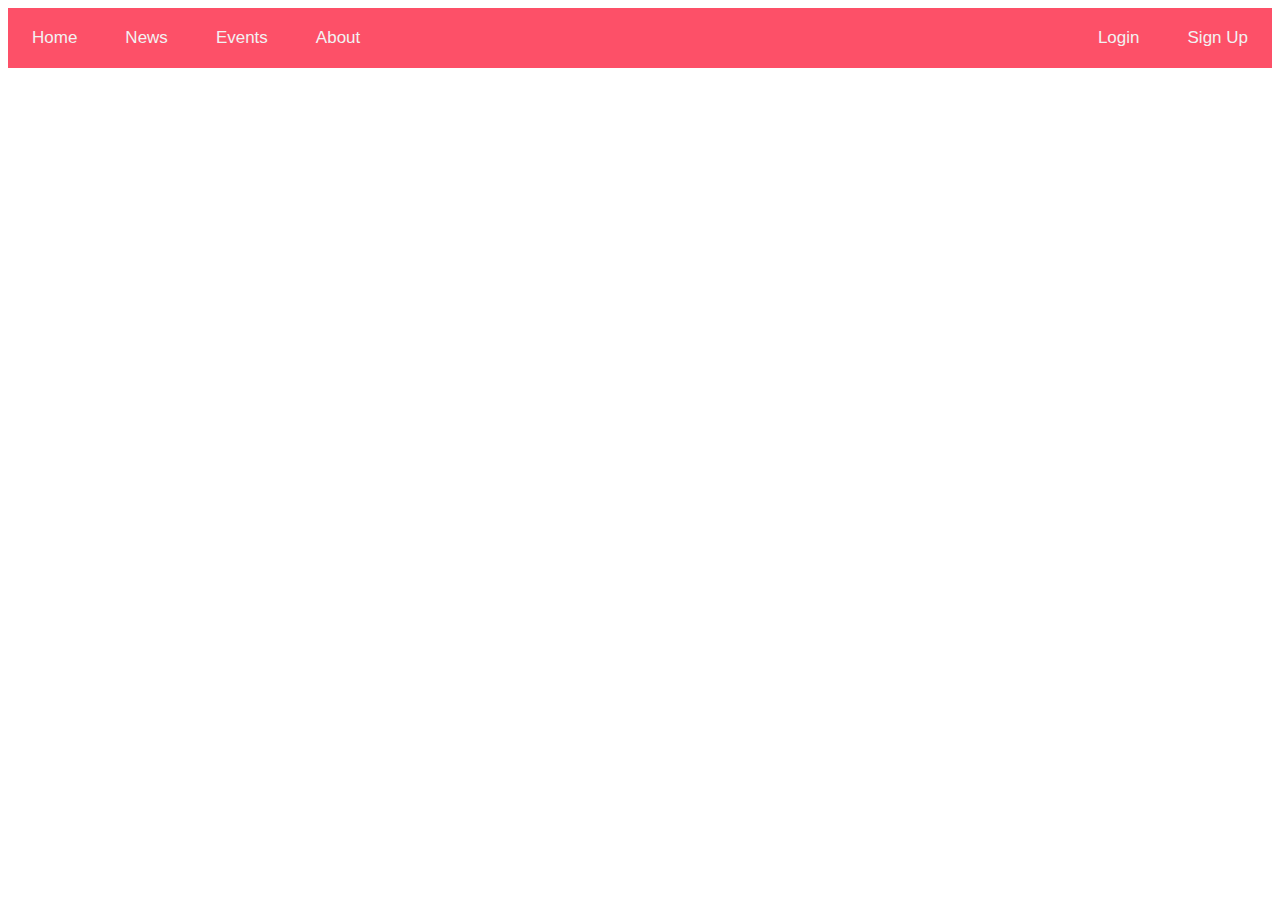
==== landingpage.html @ 3d4978cc "Merged Kyle's file" ====
<!DOCTYPE html>
<html lang="en">
    <head>
        <meta charset="UTF-8" />
        <meta name="viewport" content="width=device-width, initial-scale=1.0" />
        <link rel="stylesheet" href="css/style.css" />
        <link
            href="https://fonts.googleapis.com/css2?family=Roboto:ital,wght@0,300;0,400;1,500&display=swap"
            rel="stylesheet"
        />
        <link
            rel="stylesheet"
            href="https://cdnjs.cloudflare.com/ajax/libs/font-awesome/5.13.0/css/all.min.css"
        />
        <title>Document</title>
        <style>
        body
        {
        background-image: url('https://cdn.shrm.org/image/upload/c_crop%2Ch_408%2Cw_724%2Cx_0%2Cy_40/c_fit%2Cf_auto%2Cq_auto%2Cw_767/v1/Talent%20Acquisition/iStock-471961377_g3k0ci?databtoa=eyIxNng5Ijp7IngiOjAsInkiOjQwLCJ4MiI6NzI0LCJ5MiI6NDQ4LCJ3Ijo3MjQsImgiOjQwOH19') ;
        background-position: center;
        background-size: 100%;
        background-repeat: no-repeat;
        background-image: ;
        font-family: Arial, Helvetica, sans-serif;
        }
        .topnav {
        overflow: hidden;
        background-color: #FD5068;
        }
        .topnav a {
        float: left;
        color: #F2F2F2;
        text-align: center;
        padding: 20px 24px;
        text-decoration: none;
        font-size: 17px;
        }
        .topnav a:hover {
        background-color: white;
        color: black;
        }
        .topnav a.active {
        background-color: linear-gradient(262deg, #FF7854, #FD267D);
        color: white;
        }
        .topnav .credentials  a.life {
        background-color: linear-gradient(262deg, #FF7854, #FD267D);
        }
        .topnav .credentials a {
        background-color: linear-gradient(262deg, #FF7854, #FD267D);
        float: right;
        color: #F2F2F2;
        text-align: center;
        padding: 20px 24px;
        text-decoration: none;
        font-size: 17px;
        }
        .topnav .credentials a:hover {
        background-color: white;
        color: black;
        }
        </style>
    </head>
    <body>
        <div class="topnav">
        <a href="#home">Home</a>
        <a href="#news">News</a>
        <a href="#events">Events</a>
        <a href="#about">About</a>
            <div class="credentials">
                <a class="life" href="#something">Sign Up</a>
                <a href="#thy">Login</a>
            </div>
        </div>
        <div class="">
        </div>
        </div>
    </body>
</html>
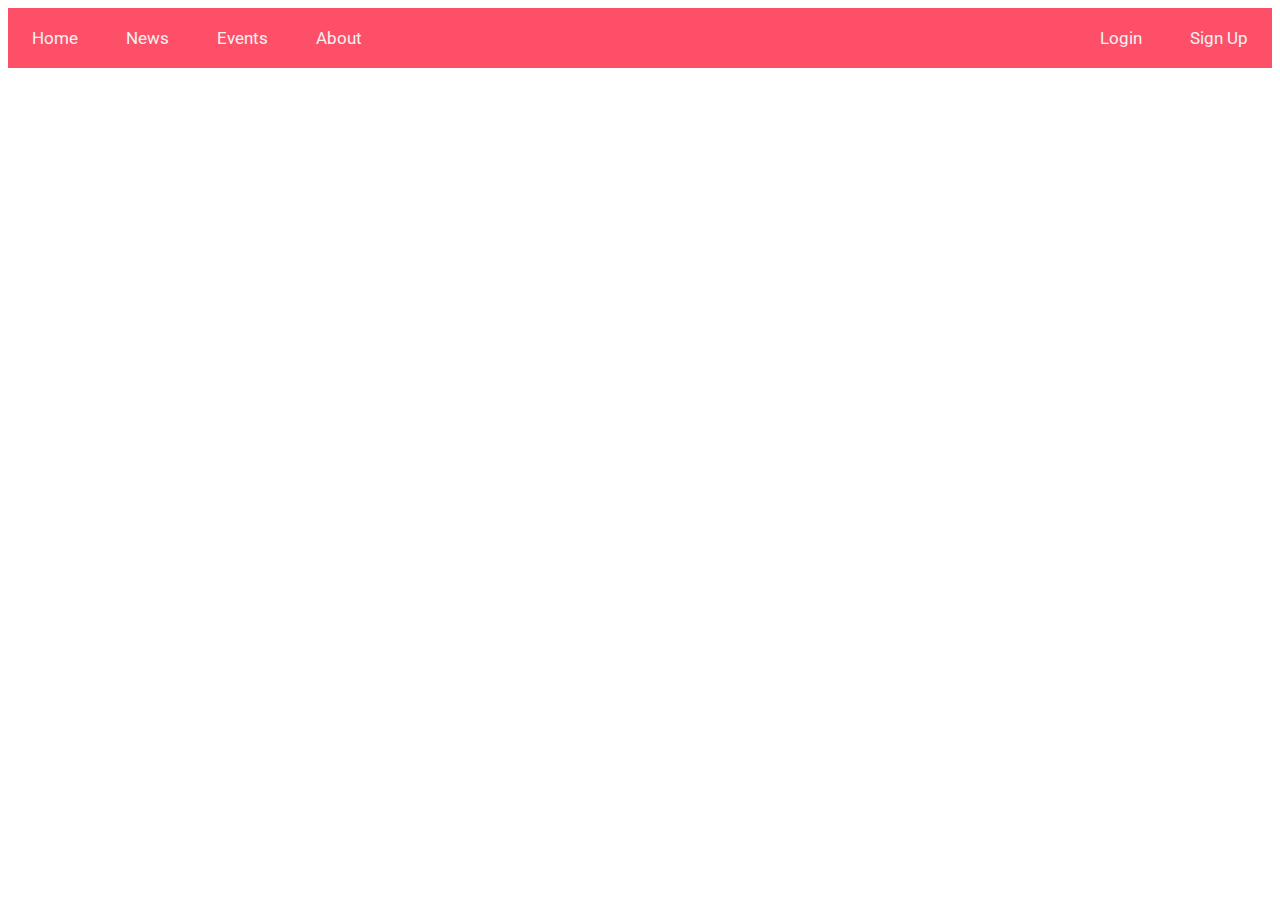
==== commit 20b0e059: "binding login and signup" ====
--- a/landingpage.html
+++ b/landingpage.html
@@ -16,12 +16,11 @@
         <style>
         body
         {
-        background-image: url('https://cdn.shrm.org/image/upload/c_crop%2Ch_408%2Cw_724%2Cx_0%2Cy_40/c_fit%2Cf_auto%2Cq_auto%2Cw_767/v1/Talent%20Acquisition/iStock-471961377_g3k0ci?databtoa=eyIxNng5Ijp7IngiOjAsInkiOjQwLCJ4MiI6NzI0LCJ5MiI6NDQ4LCJ3Ijo3MjQsImgiOjQwOH19') ;
+        background-image: url(background.png);
+        height: 100vh;
+        background-size: cover;
         background-position: center;
-        background-size: 100%;
-        background-repeat: no-repeat;
-        background-image: ;
-        font-family: Arial, Helvetica, sans-serif;
+        font-family: 'Roboto', sans-serif;
         }
         .topnav {
         overflow: hidden;
@@ -68,8 +67,8 @@
         <a href="#events">Events</a>
         <a href="#about">About</a>
             <div class="credentials">
-                <a class="life" href="#something">Sign Up</a>
-                <a href="#thy">Login</a>
+                <a class="life" href="Signup-Login/signup.html">Sign Up</a>
+                <a href="Signup-Login/login.html">Login</a>
             </div>
         </div>
         <div class="">
